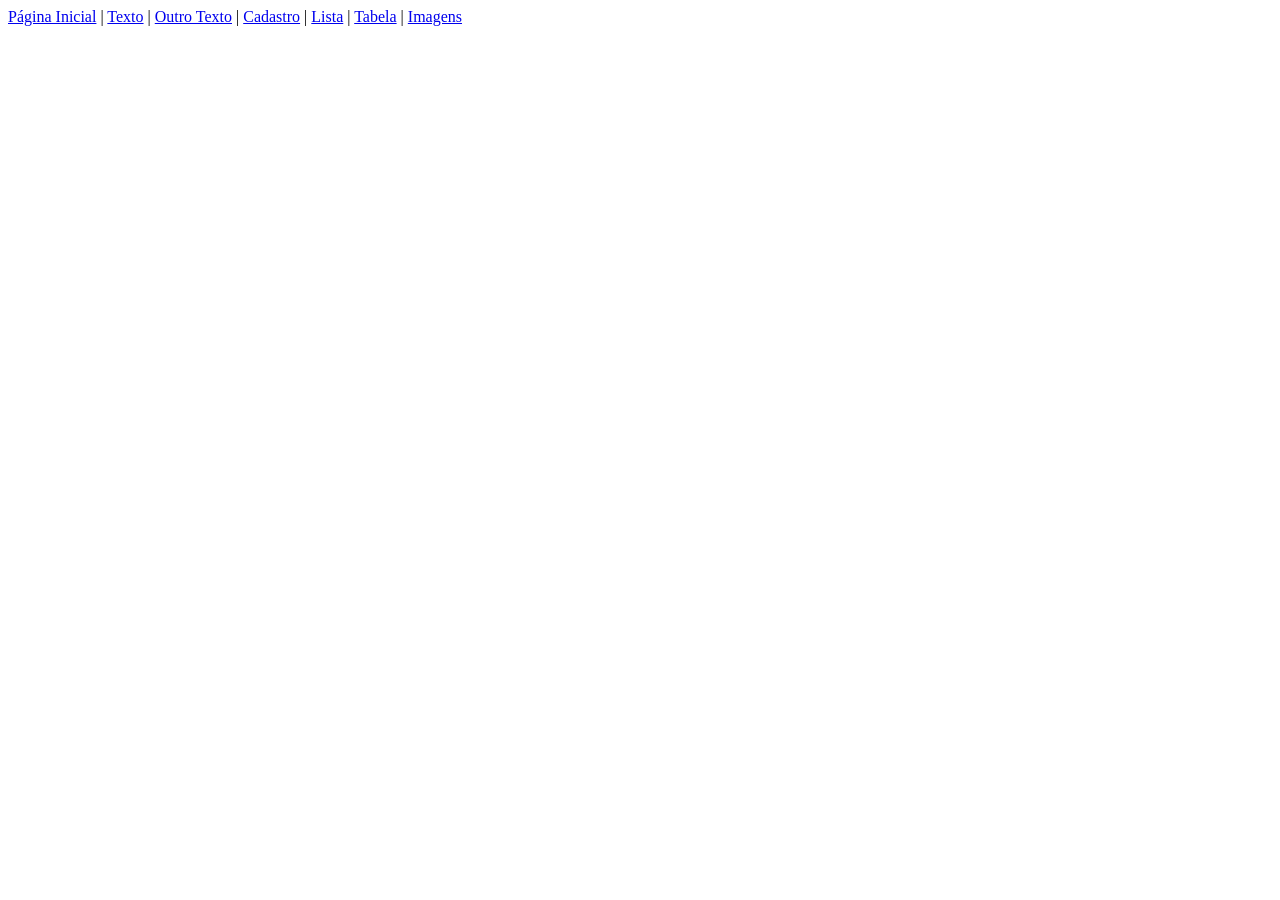
==== paginas/cadastro.html @ 2d067824 "Criado arquivos html - cadastro imagens listas tabela" ====
<!DOCTYPE html>
<html lang="pt-br">
<head>
    <meta charset="UTF-8">
    <meta name="viewport" content="width=device-width, initial-scale=1.0">
    <title>Projeto Web - HTML/CSS</Html></title>

    <link rel="stylesheet" href="css/style.css">
</head>
<body>
    <div id="links">
        <a href="index.html">Página Inicial</a> | <a href="/paginas/texto.html">Texto</a> | <a href="/paginas/outras paginas/outro_texto.html">Outro Texto</a> | <a href="/paginas/cadastro.html">Cadastro</a> | <a href="/paginas/listas.html">Lista</a> | <a href="/paginas/tabela.html">Tabela</a> | <a href="/paginas/imagens.html">Imagens</a>

    </div>
</body>
</html>
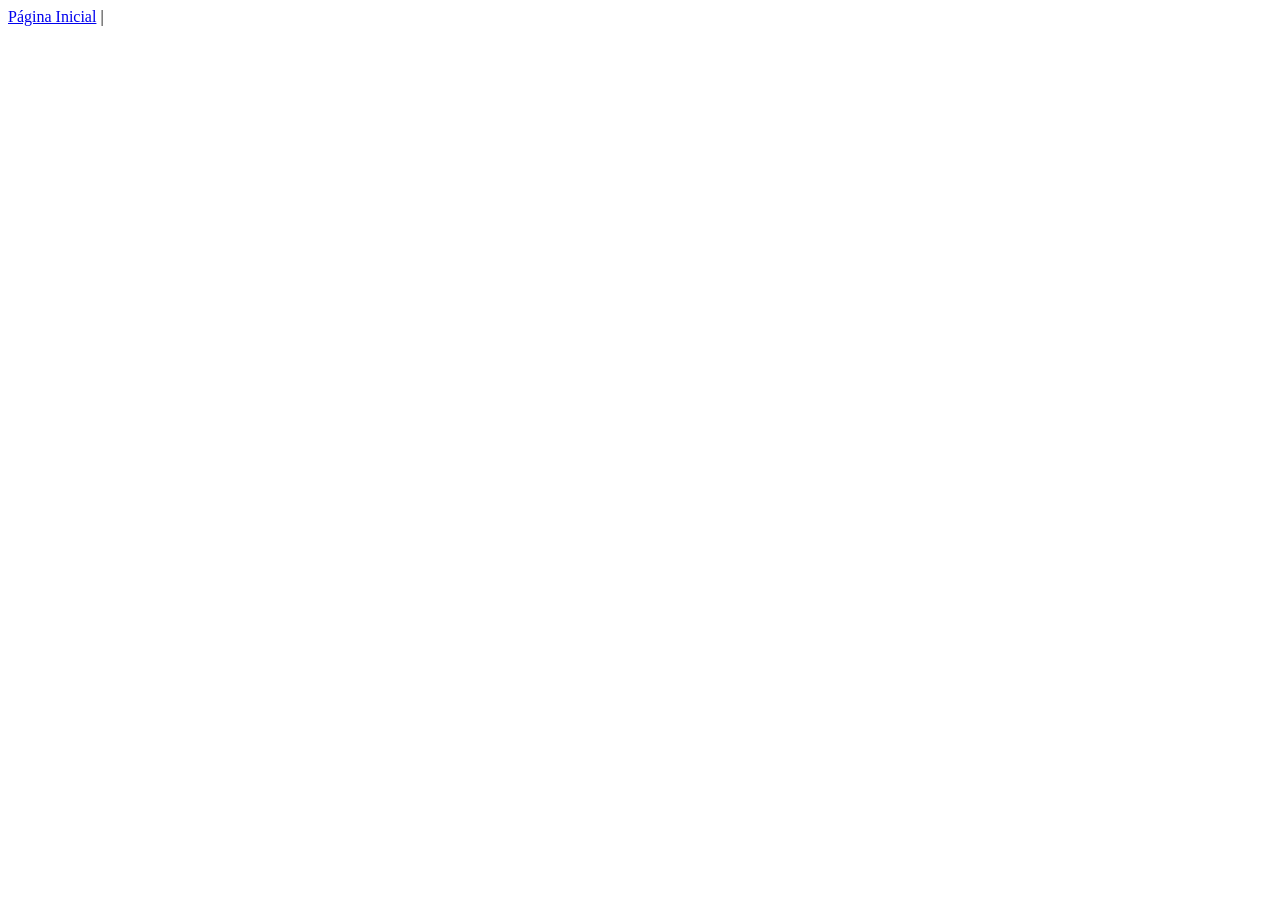
==== commit 2404fce1: "Fazendo correções nos links dos arquivps html" ====
--- a/paginas/cadastro.html
+++ b/paginas/cadastro.html
@@ -9,8 +9,7 @@
 </head>
 <body>
     <div id="links">
-        <a href="index.html">Página Inicial</a> | <a href="/paginas/texto.html">Texto</a> | <a href="/paginas/outras paginas/outro_texto.html">Outro Texto</a> | <a href="/paginas/cadastro.html">Cadastro</a> | <a href="/paginas/listas.html">Lista</a> | <a href="/paginas/tabela.html">Tabela</a> | <a href="/paginas/imagens.html">Imagens</a>
-
+        <a href="../index.html">Página Inicial</a> |
     </div>
 </body>
 </html>
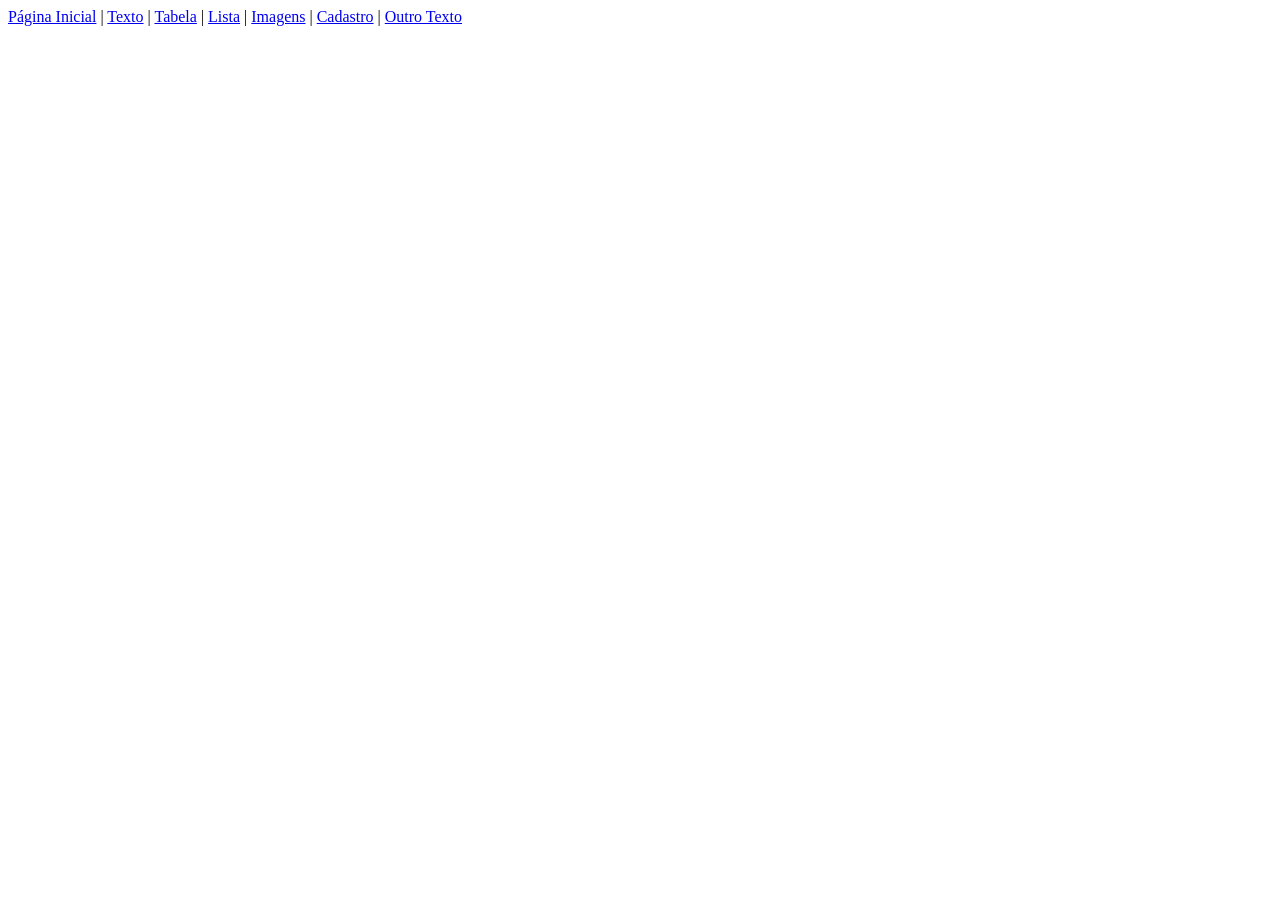
==== commit 9b29f8c9: "links adicionados a todos arquivos html" ====
--- a/paginas/cadastro.html
+++ b/paginas/cadastro.html
@@ -9,7 +9,7 @@
 </head>
 <body>
     <div id="links">
-        <a href="../index.html">Página Inicial</a> |
+        <a href="../index.html">Página Inicial</a> | <a href="/paginas/texto.html">Texto</a> | <a href="/paginas/tabela.html">Tabela</a> | <a href="/paginas/listas.html">Lista</a> | <a href="/paginas/imagens.html">Imagens</a> | <a href="/paginas/cadastro.html">Cadastro</a> | <a href="/paginas/outras paginas/outro_texto.html">Outro Texto</a>
     </div>
 </body>
 </html>
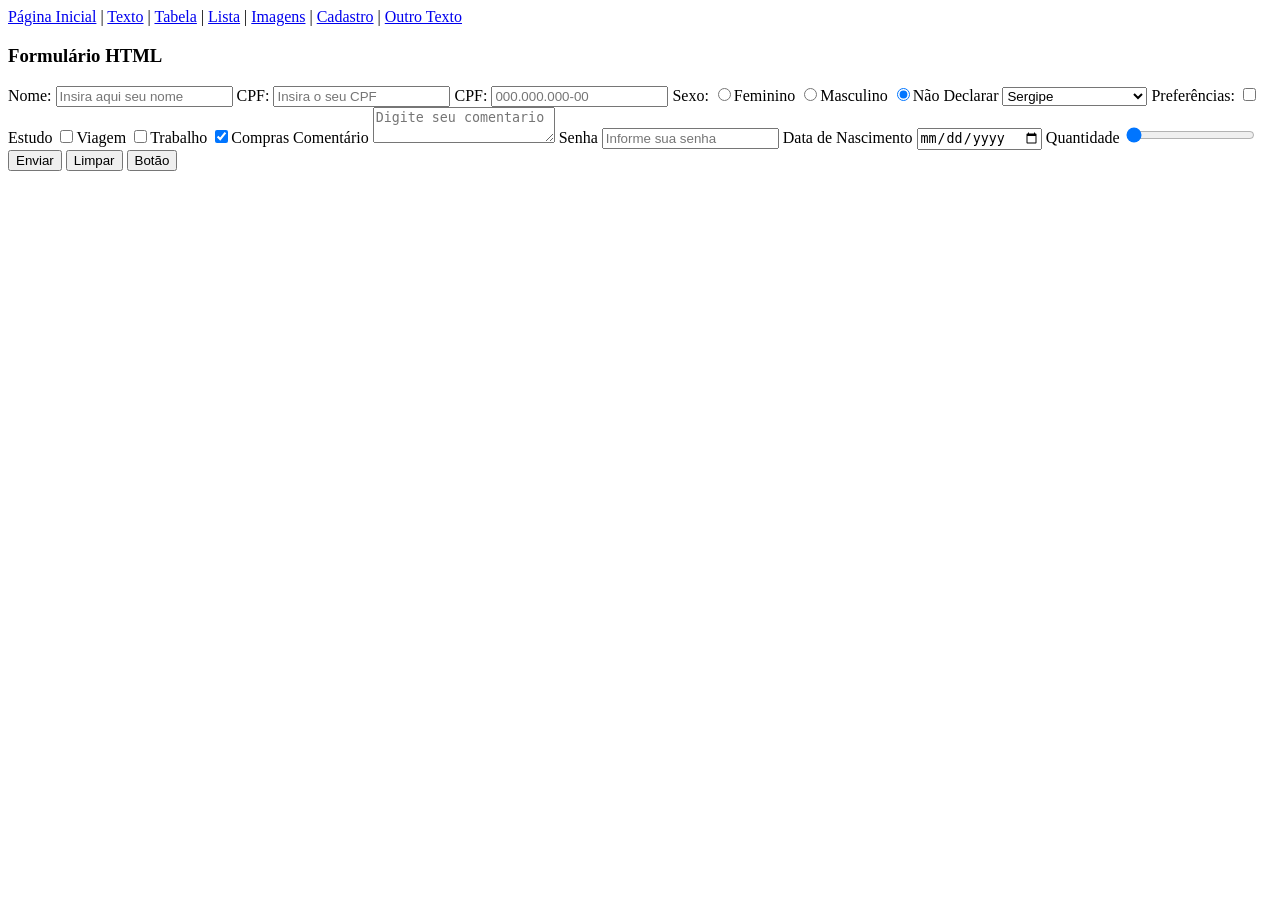
==== commit c5e5eb29: "Criando o arquivo cadastro.html" ====
--- a/paginas/cadastro.html
+++ b/paginas/cadastro.html
@@ -5,11 +5,75 @@
     <meta name="viewport" content="width=device-width, initial-scale=1.0">
     <title>Projeto Web - HTML/CSS</Html></title>
 
-    <link rel="stylesheet" href="css/style.css">
 </head>
 <body>
     <div id="links">
         <a href="../index.html">Página Inicial</a> | <a href="/paginas/texto.html">Texto</a> | <a href="/paginas/tabela.html">Tabela</a> | <a href="/paginas/listas.html">Lista</a> | <a href="/paginas/imagens.html">Imagens</a> | <a href="/paginas/cadastro.html">Cadastro</a> | <a href="/paginas/outras paginas/outro_texto.html">Outro Texto</a>
     </div>
+
+    <div id="div-forms">
+        <h3>Formulário HTML</h3>
+        <!-- method = post - segurança, get - rapido -->
+        <form name="form-pessoa" id="form-pessoa" method="post">
+
+            <label for="nome">Nome:</label>
+            <input type="text" id="nome" name="nome" class="input-txt01" maxlength="30" required placeholder="Insira aqui seu nome">
+
+            <label for="cpf">CPF:</label>
+            <input type="number" name="cpf" id="cpf" maxlength="14" placeholder="Insira o seu CPF" required>
+
+            <label for="cpf">CPF:</label>
+            <input type="text" name="cpf" id="cpf" maxlength="14" placeholder="000.000.000-00" pattern="[0-9]{3}\.[0-9]{3}\.[0-9]{3}\-[0-9]{2}" required>
+
+            <label for="sexo">Sexo:</label>
+            <input type="radio" name="sexo" id="sxF" required class="input-radio" value="F">Feminino
+            <input type="radio" name="sexo" id="sxM" required class="input-radio" value="M">Masculino
+            <input type="radio" name="sexo" id="sxND" required class="input-radio" value="N" checked>Não Declarar
+
+            
+            <select name="estado" id="estado" class="input-txt02" required>
+                <option>Selecione o Estado</option>
+                <option value="Al">Alagoas</option>
+                <option value="Ba">Bahia</option>
+                <option value="Pe">Pernambuco</option>
+                <option value="Pb">Paraíba</option>
+                <option value="RN">Rio Grande do Norte</option>
+                <option value="Ce">Ceára</option>
+                <option value="Pi">Piauí</option>
+                <option value="Ma">Maranhão</option>
+                <option value="Se" selected>Sergipe</option>
+            </select>
+
+            <label for="preferencias">Preferências:</label>
+            <input type="checkbox" name="estudo" class="input-check" id="estudo" value="estudo">Estudo
+            <input type="checkbox" name="viagem" class="input-check" id="viagem" value="viagem">Viagem
+            <input type="checkbox" name="trabalho" class="input-check" id="trabalho" value="trabalho">Trabalho
+            <input type="checkbox" name="compras" class="input-check" id="compras" value="compras" checked>Compras
+
+            <label for="comentario">Comentário</label>
+            <textarea name="comentario" id="comentario" maxlength="40" placeholder="Digite seu comentario"></textarea>
+
+            <label for="senha">Senha</label>
+            <input type="password" name="senha" id="senha" class="input-txt02" required placeholder="Informe sua senha" maxlength="6">
+
+            <label for="datanascimento">Data de Nascimento</label>
+            <input type="date" name="datanascimento" id="datanascimento" class="input-txt02" required>
+
+            <label for="quantidade">Quantidade</label>
+            <input type="range" name="quantidade" id="quantidade" class="input-txt02" min="0" max="10" step="2" value="0" required>
+
+            <button type="submit" id="btn-enviar" class="btn">Enviar</button>
+            <button type="reset" id="btn-limpar" class="btn">Limpar</button>
+            <button id="btn" class="btn">Botão</button>
+
+        </form>
+
+        <!-- form pode ter mais de um mas, com nome diferente -->
+
+        <form name="form-pessoa02">
+            
+        </form>
+
+    </div>
 </body>
 </html>
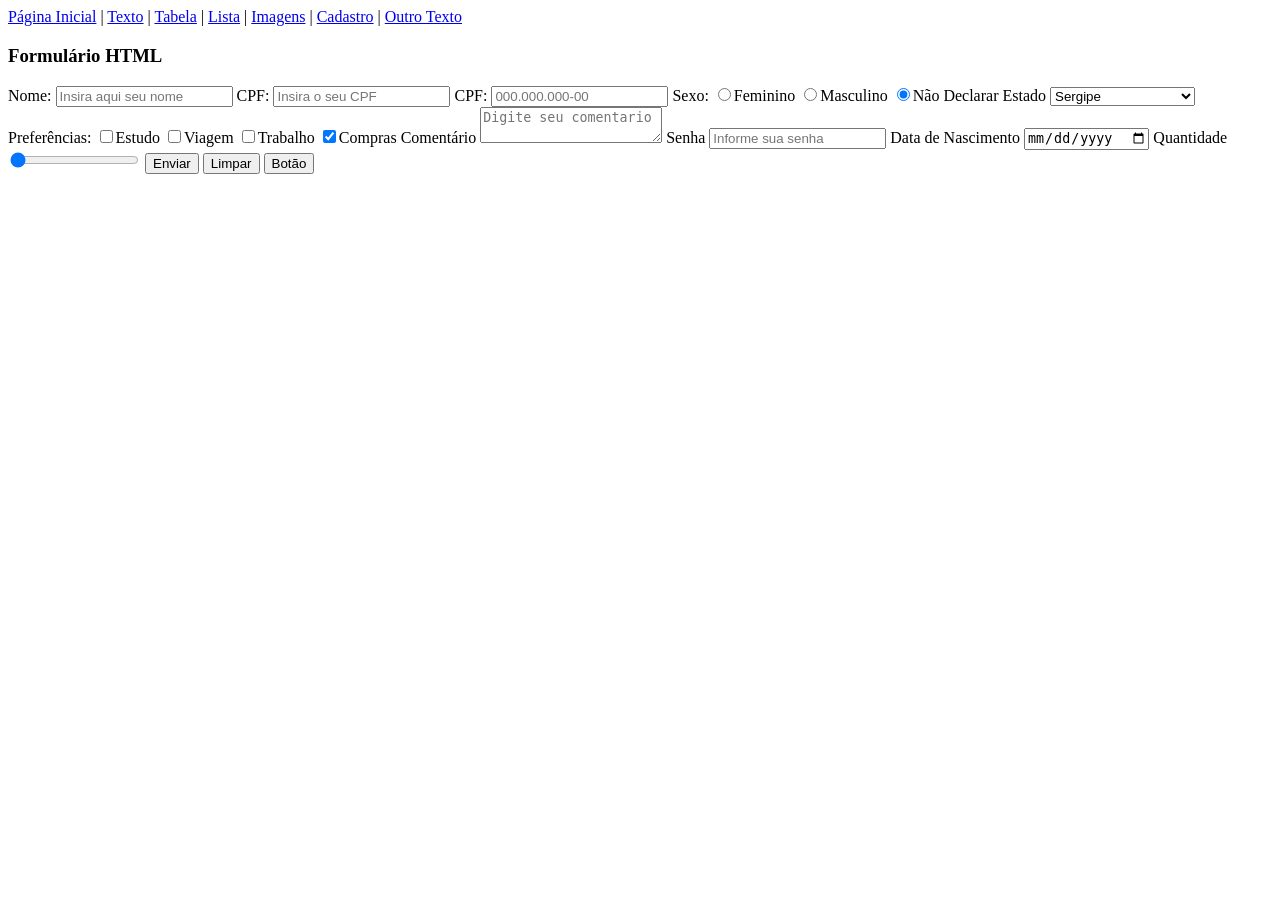
==== commit 080c787c: "cadastro.html link para style_formulario.css" ====
--- a/paginas/cadastro.html
+++ b/paginas/cadastro.html
@@ -4,7 +4,7 @@
     <meta charset="UTF-8">
     <meta name="viewport" content="width=device-width, initial-scale=1.0">
     <title>Projeto Web - HTML/CSS</Html></title>
-
+    <link rel="stylesheet" href="../css/style_formulario.css">
 </head>
 <body>
     <div id="links">
@@ -30,7 +30,7 @@
             <input type="radio" name="sexo" id="sxM" required class="input-radio" value="M">Masculino
             <input type="radio" name="sexo" id="sxND" required class="input-radio" value="N" checked>Não Declarar
 
-            
+            <label for="estado">Estado</label>
             <select name="estado" id="estado" class="input-txt02" required>
                 <option>Selecione o Estado</option>
                 <option value="Al">Alagoas</option>
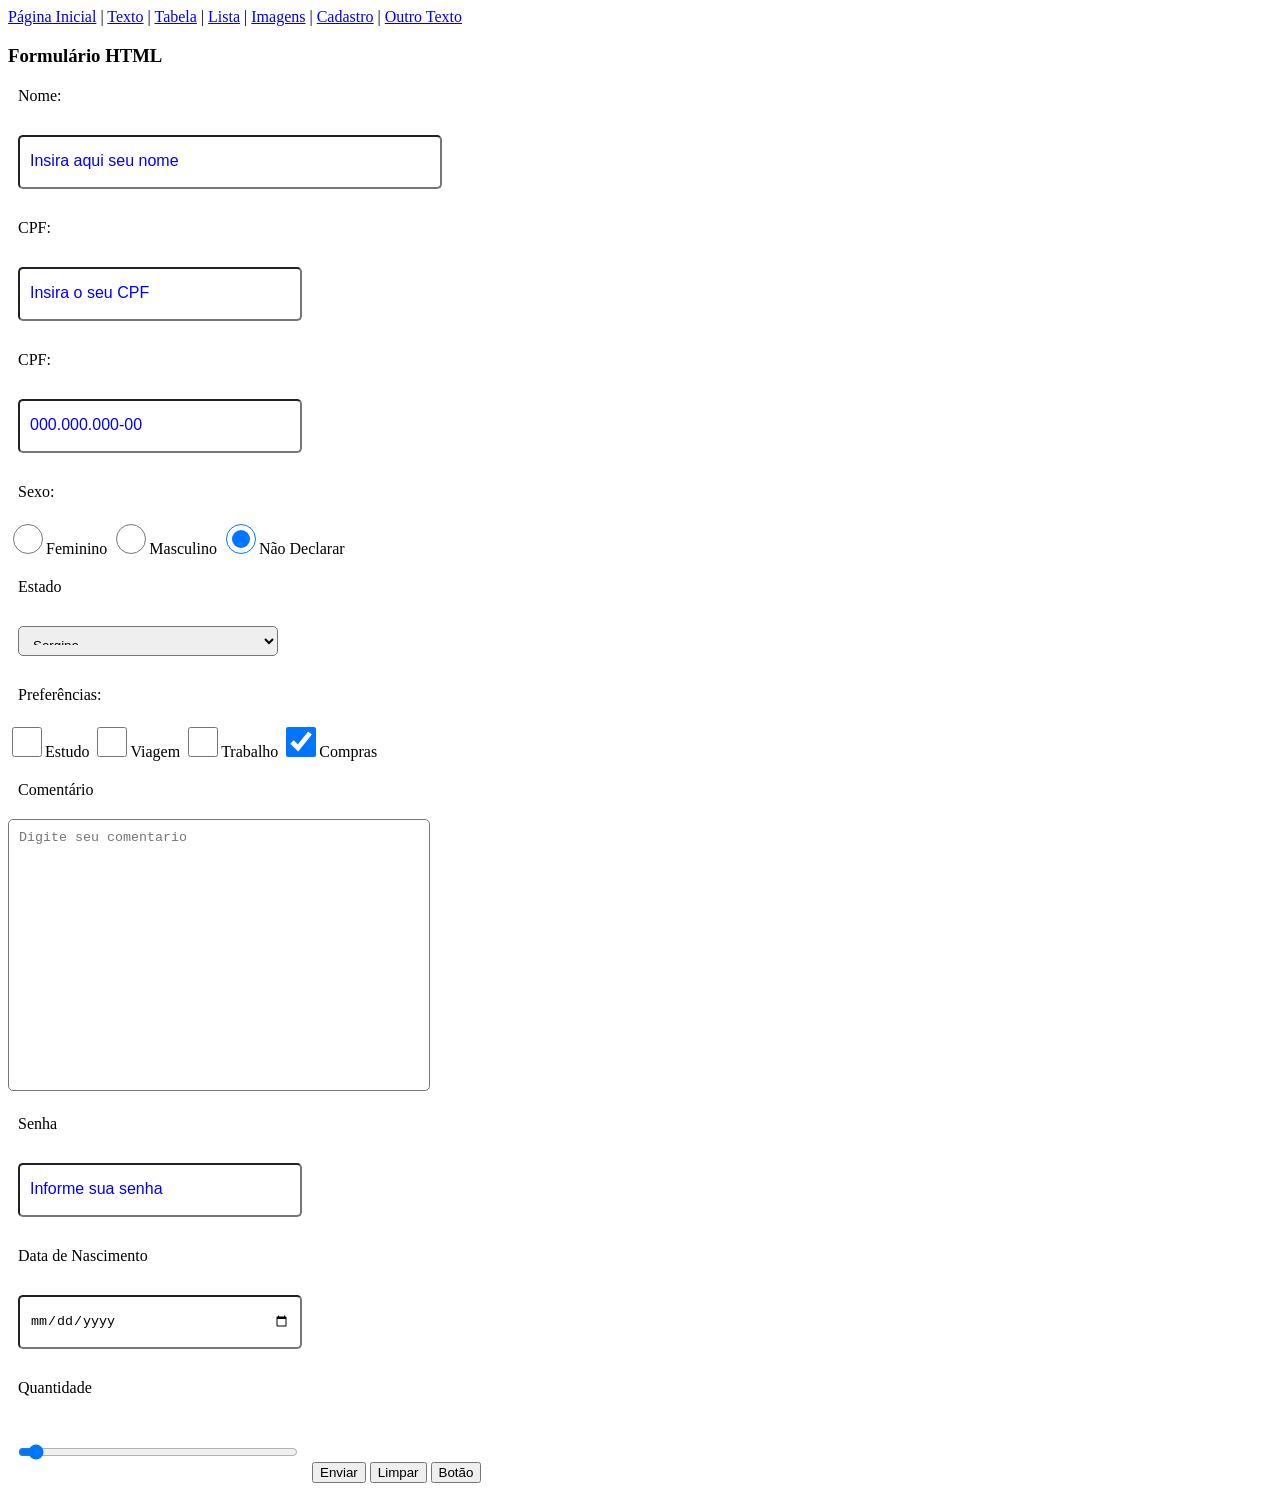
==== commit 7c1c7968: "Adicionado a class input-txt02 aos inputs para cpf" ====
--- a/paginas/cadastro.html
+++ b/paginas/cadastro.html
@@ -20,10 +20,10 @@
             <input type="text" id="nome" name="nome" class="input-txt01" maxlength="30" required placeholder="Insira aqui seu nome">
 
             <label for="cpf">CPF:</label>
-            <input type="number" name="cpf" id="cpf" maxlength="14" placeholder="Insira o seu CPF" required>
+            <input type="number" name="cpf" id="cpf" maxlength="14" class="input-txt02" placeholder="Insira o seu CPF" required>
 
             <label for="cpf">CPF:</label>
-            <input type="text" name="cpf" id="cpf" maxlength="14" placeholder="000.000.000-00" pattern="[0-9]{3}\.[0-9]{3}\.[0-9]{3}\-[0-9]{2}" required>
+            <input type="text" name="cpf" id="cpf" maxlength="14" class="input-txt02" placeholder="000.000.000-00" pattern="[0-9]{3}\.[0-9]{3}\.[0-9]{3}\-[0-9]{2}" required>
 
             <label for="sexo">Sexo:</label>
             <input type="radio" name="sexo" id="sxF" required class="input-radio" value="F">Feminino
--- a/css/style_formulario.css
+++ b/css/style_formulario.css
@@ -0,0 +1,42 @@
+label{
+    display: block;
+    margin: 20px 10px;
+}
+
+.input-txt01, .input-txt02{
+    height: 30px;
+    border-radius: 5px;
+    padding: 10px;
+    margin: 10px;
+}
+
+select{
+    height: 60px;
+}
+
+.input-txt01, textarea{
+    width: 400px;
+}
+
+.input-txt02, select{
+    width: 260px;
+}
+
+textarea{
+    height: 250px;
+    resize: none;
+    padding: 10px;
+    border-radius: 5px;
+}
+
+/*para chamar pseudo classes*/
+
+input::placeholder{
+    color: blue;
+    font-size: 1.2em;
+}
+
+input[type="radio"], input[type="checkbox"]{
+    width: 30px;
+    height: 30px;
+}
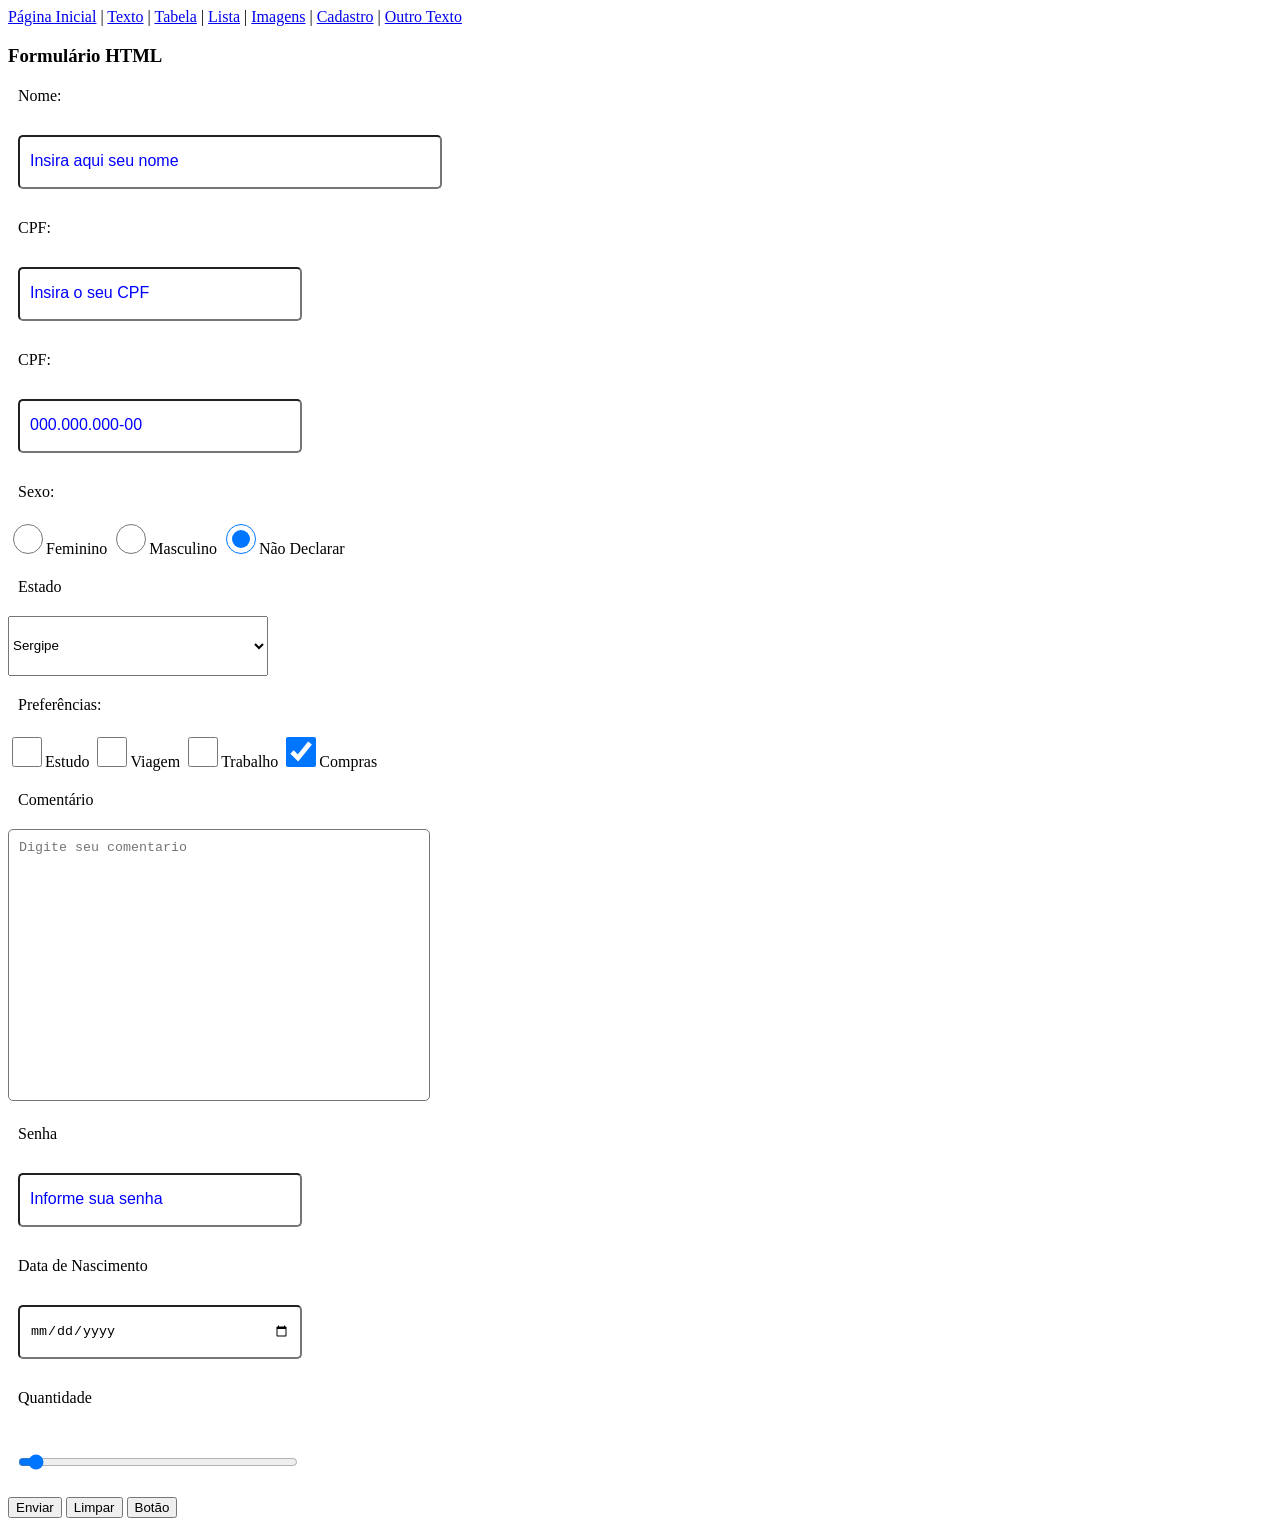
==== commit ed578bdb: "Correção de codigo no arquivo cadastro.html" ====
--- a/paginas/cadastro.html
+++ b/paginas/cadastro.html
@@ -31,7 +31,7 @@
             <input type="radio" name="sexo" id="sxND" required class="input-radio" value="N" checked>Não Declarar
 
             <label for="estado">Estado</label>
-            <select name="estado" id="estado" class="input-txt02" required>
+            <select name="estado" id="estado" required>
                 <option>Selecione o Estado</option>
                 <option value="Al">Alagoas</option>
                 <option value="Ba">Bahia</option>
@@ -60,20 +60,17 @@
             <input type="date" name="datanascimento" id="datanascimento" class="input-txt02" required>
 
             <label for="quantidade">Quantidade</label>
-            <input type="range" name="quantidade" id="quantidade" class="input-txt02" min="0" max="10" step="2" value="0" required>
-
-            <button type="submit" id="btn-enviar" class="btn">Enviar</button>
-            <button type="reset" id="btn-limpar" class="btn">Limpar</button>
-            <button id="btn" class="btn">Botão</button>
-
+            <input type="range" name="quantidade" id="quantidade" class="input-txt02" min="0" max="10" step="1" value="0" required>
+            
+            <div id="div-btns">
+                <button type="submit" id="btn-enviar" class="btn">Enviar</button>
+                <button type="reset" id="btn-limpar" class="btn">Limpar</button>
+                <button id="btn" class="btn">Botão</button>
+            </div>
         </form>
 
         <!-- form pode ter mais de um mas, com nome diferente -->
 
-        <form name="form-pessoa02">
-            
-        </form>
-
     </div>
 </body>
 </html>
